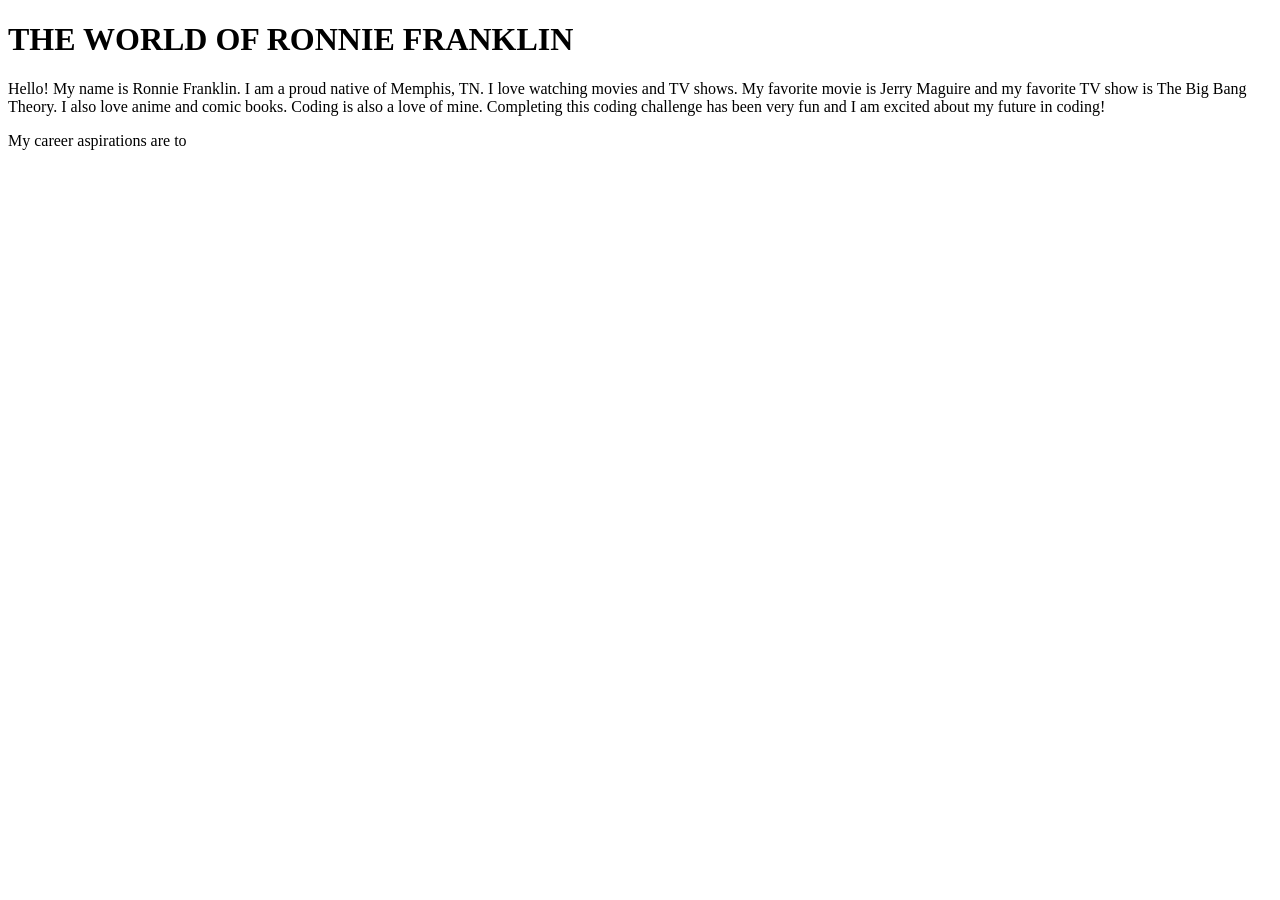
==== about.html @ d26aab1b "Create about.html with personal details Added personal introduction and interests." ====
<!DOCTYPE html>
<html lang="en">
<head>
  <meta charset="UTF-8">
  <meta name="viewport" content="width=device-width, initial-scale=1.0">
  <title>Who Is Ronnie?</title>
  <link rel="stylesheet" href="style.css"/>
</head>
<body>
  <h1>THE WORLD OF RONNIE FRANKLIN</h1>
  <p>Hello! My name is Ronnie Franklin. I am a proud native of Memphis, TN. I love watching movies and TV shows. My favorite movie is Jerry Maguire and my favorite TV show is The Big Bang Theory. I also love anime and comic books. Coding is also a love of mine. Completing this coding challenge has been very fun and I am excited about my future in coding!</p>
  <p>My career aspirations are to </p>
</body>
  
</html>
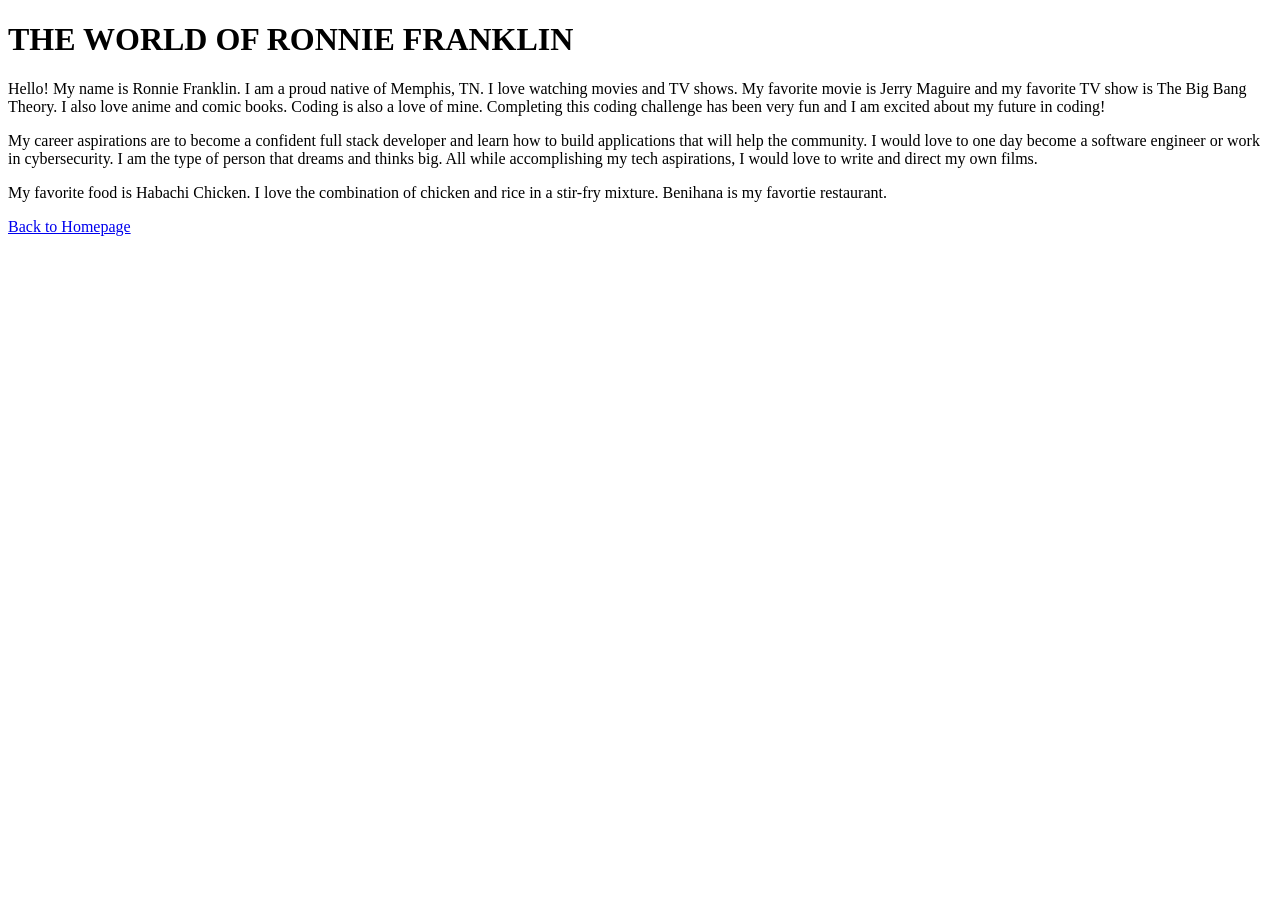
==== commit 5ef99545: "Revise personal introduction and career aspirations Expanded personal introduction and clarified car" ====
--- a/about.html
+++ b/about.html
@@ -7,9 +7,13 @@
   <link rel="stylesheet" href="style.css"/>
 </head>
 <body>
+  
   <h1>THE WORLD OF RONNIE FRANKLIN</h1>
   <p>Hello! My name is Ronnie Franklin. I am a proud native of Memphis, TN. I love watching movies and TV shows. My favorite movie is Jerry Maguire and my favorite TV show is The Big Bang Theory. I also love anime and comic books. Coding is also a love of mine. Completing this coding challenge has been very fun and I am excited about my future in coding!</p>
-  <p>My career aspirations are to </p>
+  <p>My career aspirations are to become a confident full stack developer and learn how to build applications that will help the community. I would love to one day become a software engineer or work in cybersecurity. I am the type of person that dreams and thinks big. All while accomplishing my tech aspirations, I would love to write and direct my own films.</p>
+  <p>My favorite food is Habachi Chicken. I love the combination of chicken and rice in a stir-fry mixture. Benihana is my favortie restaurant.</p>
+  
+  <a href="./index.html">Back to Homepage</a>
+  
 </body>
-  
 </html>
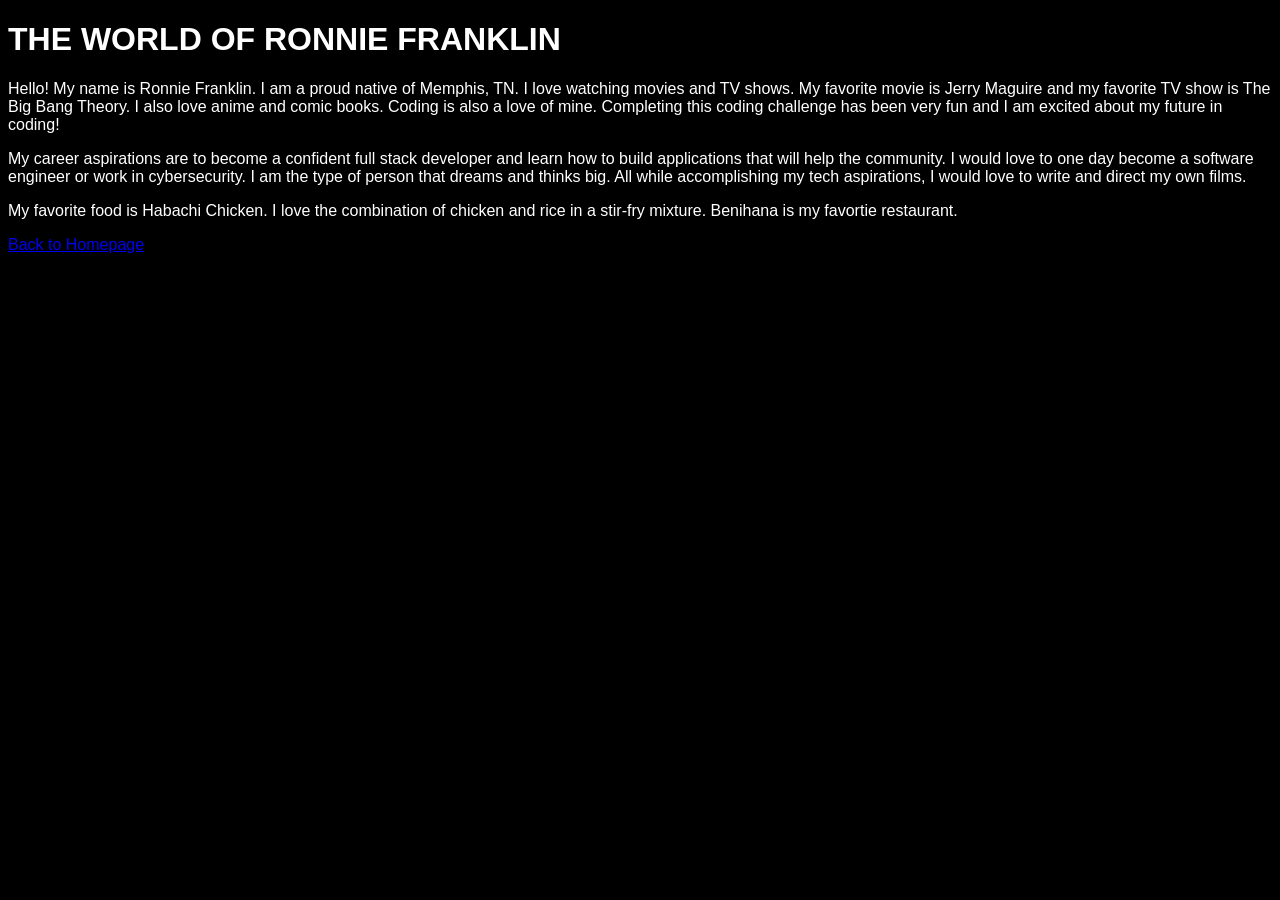
==== commit ad56416c: "Change stylesheet link to styles.css" ====
--- a/about.html
+++ b/about.html
@@ -4,7 +4,7 @@
   <meta charset="UTF-8">
   <meta name="viewport" content="width=device-width, initial-scale=1.0">
   <title>Who Is Ronnie?</title>
-  <link rel="stylesheet" href="style.css"/>
+  <link rel="stylesheet" href="styles.css"/>
 </head>
 <body>
   
--- a/styles.css
+++ b/styles.css
@@ -0,0 +1,22 @@
+body {
+  background-color: black;
+  color: white;
+}
+
+a {
+  font-family: Impact, Charcoal, sans-serif;
+  color: "gold"
+  font size: 36px;
+}
+
+h1 {
+  font-family: Impact, Charcoal, sans-serif;
+  color: "white"
+  font size: 36px;
+}
+
+p {
+  font-family: Impact, Charcoal, sans-serif;
+  color: "red"
+  font size: 36px;
+}
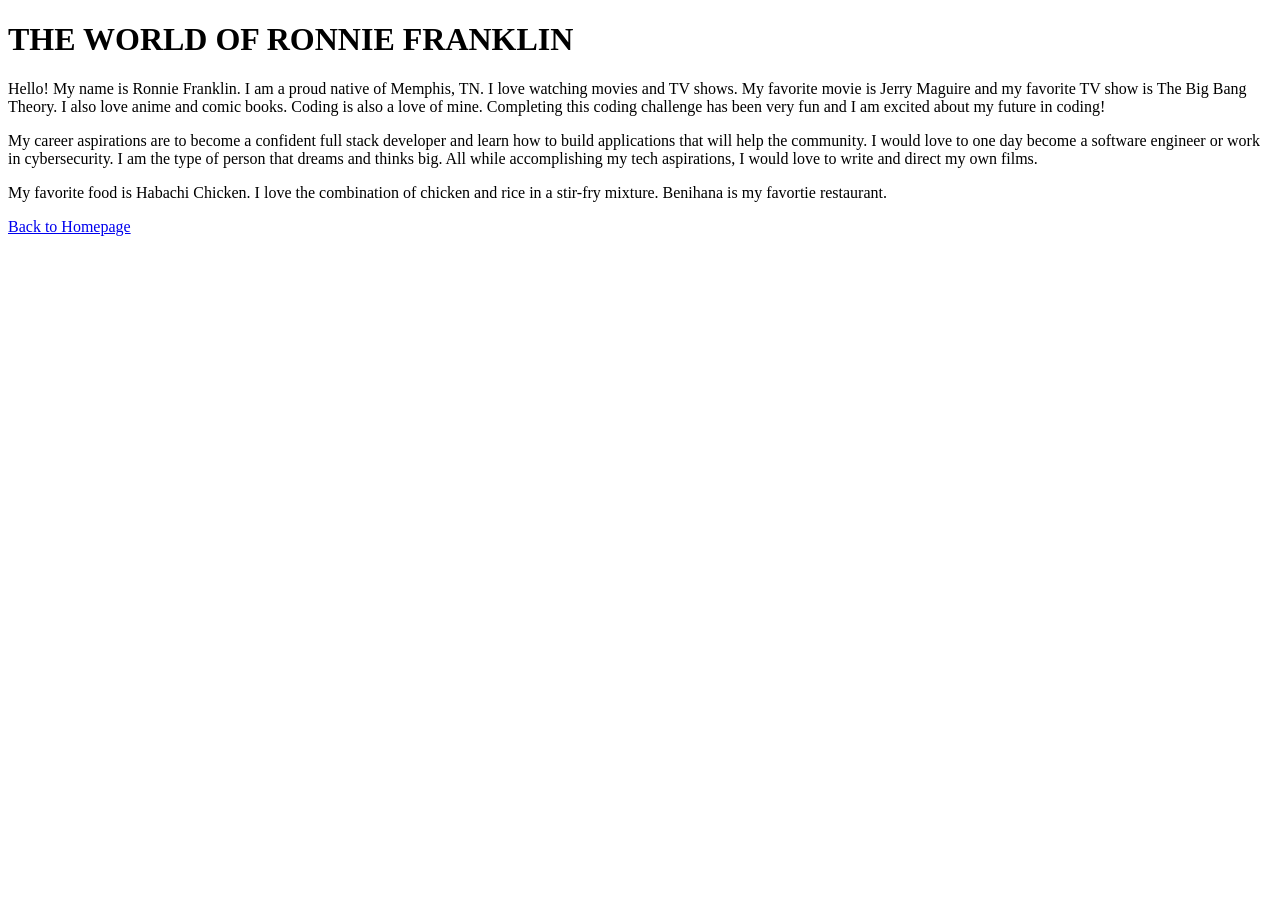
==== commit 813af434: "Clean up about.html by removing blank lines Removed unnecessary blank lines in about.html." ====
--- a/about.html
+++ b/about.html
@@ -7,13 +7,10 @@
   <link rel="stylesheet" href="styles.css"/>
 </head>
 <body>
-  
   <h1>THE WORLD OF RONNIE FRANKLIN</h1>
   <p>Hello! My name is Ronnie Franklin. I am a proud native of Memphis, TN. I love watching movies and TV shows. My favorite movie is Jerry Maguire and my favorite TV show is The Big Bang Theory. I also love anime and comic books. Coding is also a love of mine. Completing this coding challenge has been very fun and I am excited about my future in coding!</p>
   <p>My career aspirations are to become a confident full stack developer and learn how to build applications that will help the community. I would love to one day become a software engineer or work in cybersecurity. I am the type of person that dreams and thinks big. All while accomplishing my tech aspirations, I would love to write and direct my own films.</p>
   <p>My favorite food is Habachi Chicken. I love the combination of chicken and rice in a stir-fry mixture. Benihana is my favortie restaurant.</p>
-  
   <a href="./index.html">Back to Homepage</a>
-  
 </body>
 </html>
--- a/styles.css
+++ b/styles.css
@@ -1,22 +1,4 @@
-body {
-  background-color: black;
-  color: white;
+a {
+  font-family: Impact;
+  color: "red"
 }
-
-a {
-  font-family: Impact, Charcoal, sans-serif;
-  color: "gold"
-  font size: 36px;
-}
-
-h1 {
-  font-family: Impact, Charcoal, sans-serif;
-  color: "white"
-  font size: 36px;
-}
-
-p {
-  font-family: Impact, Charcoal, sans-serif;
-  color: "red"
-  font size: 36px;
-}
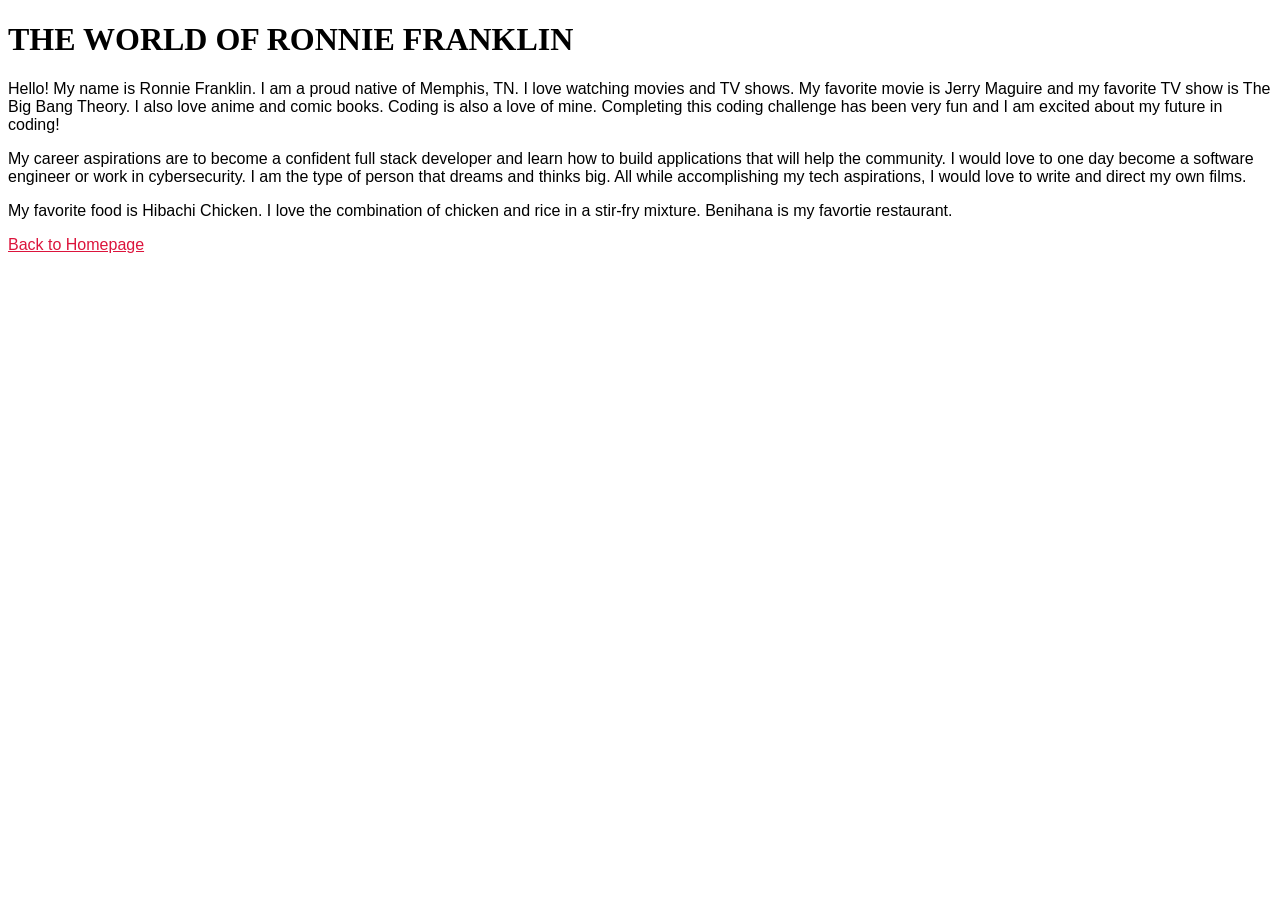
==== commit c77c6540: "Correct spelling of 'Habachi' to 'Hibachi'" ====
--- a/about.html
+++ b/about.html
@@ -10,7 +10,7 @@
   <h1>THE WORLD OF RONNIE FRANKLIN</h1>
   <p>Hello! My name is Ronnie Franklin. I am a proud native of Memphis, TN. I love watching movies and TV shows. My favorite movie is Jerry Maguire and my favorite TV show is The Big Bang Theory. I also love anime and comic books. Coding is also a love of mine. Completing this coding challenge has been very fun and I am excited about my future in coding!</p>
   <p>My career aspirations are to become a confident full stack developer and learn how to build applications that will help the community. I would love to one day become a software engineer or work in cybersecurity. I am the type of person that dreams and thinks big. All while accomplishing my tech aspirations, I would love to write and direct my own films.</p>
-  <p>My favorite food is Habachi Chicken. I love the combination of chicken and rice in a stir-fry mixture. Benihana is my favortie restaurant.</p>
+  <p>My favorite food is Hibachi Chicken. I love the combination of chicken and rice in a stir-fry mixture. Benihana is my favortie restaurant.</p>
   <a href="./index.html">Back to Homepage</a>
 </body>
 </html>
--- a/styles.css
+++ b/styles.css
@@ -1,4 +1,9 @@
 a {
-  font-family: Impact;
-  color: "red"
+  color: crimson;
+  font-family: Impact, sans-serif;
 }
+
+p {
+  color: black;
+  font-family: Verdana, sans-serif;
+}
